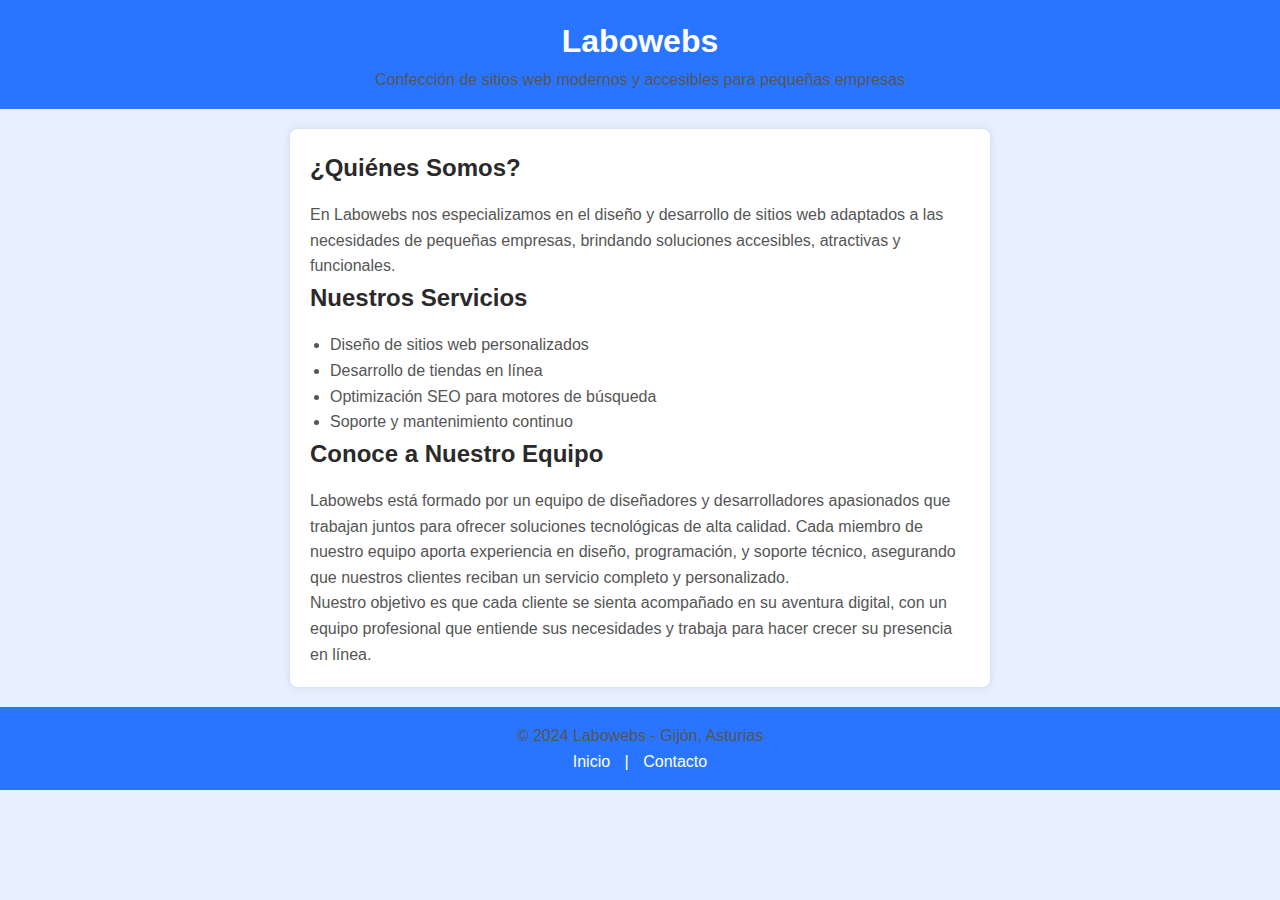
==== index.html @ 08e4ab79 "Primer commit" ====
<!DOCTYPE html>
<html lang="es">
<head>
    <meta charset="UTF-8">
    <meta name="viewport" content="width=device-width, initial-scale=1.0">
    <title>Labowebs - Sitios Web para Pequeñas Empresas</title>
    <link rel="stylesheet" href="css/estilos.css">
</head>
<body>
    <header>
        <h1>Labowebs</h1>
        <p>Confección de sitios web modernos y accesibles para pequeñas empresas</p>
    </header>

    <section class="about">
        <h2>¿Quiénes Somos?</h2>
        <p>En Labowebs nos especializamos en el diseño y desarrollo de sitios web adaptados a las necesidades de pequeñas empresas, brindando soluciones accesibles, atractivas y funcionales.</p>

        <h2>Nuestros Servicios</h2>
        <ul>
            <li>Diseño de sitios web personalizados</li>
            <li>Desarrollo de tiendas en línea</li>
            <li>Optimización SEO para motores de búsqueda</li>
            <li>Soporte y mantenimiento continuo</li>
        </ul>

        <h2>Conoce a Nuestro Equipo</h2>
        <p>Labowebs está formado por un equipo de diseñadores y desarrolladores apasionados que trabajan juntos para ofrecer soluciones tecnológicas de alta calidad. Cada miembro de nuestro equipo aporta experiencia en diseño, programación, y soporte técnico, asegurando que nuestros clientes reciban un servicio completo y personalizado.</p>
        <p>Nuestro objetivo es que cada cliente se sienta acompañado en su aventura digital, con un equipo profesional que entiende sus necesidades y trabaja para hacer crecer su presencia en línea.</p>
    </section>

    <footer>
        <p>© 2024 Labowebs - Gijón, Asturias</p>
        <nav>
            <a href="index.html">Inicio</a> | <a href="contacto.html">Contacto</a>
        </nav>
    </footer>
</body>
</html>
---- css/estilos.css ----
* {
    margin: 0;
    padding: 0;
    box-sizing: border-box;
}

body {
    font-family: Arial, sans-serif;
    color: #2a2a2a;
    line-height: 1.6;
    background-color: #e6f0ff;
    display: flex;
    flex-direction: column;
    min-height: 100vh;
}

header, footer {
    background-color: #2a75ff;
    color: #ffffff;
    text-align: center;
    padding: 1em 0;
}

header h1, footer p {
    margin: 0;
}

section.about, section.contact-form, section.map {
    margin: 20px auto;
    max-width: 700px;
    padding: 20px;
    background: #ffffff;
    border-radius: 8px;
    box-shadow: 0 0 10px rgba(0, 0, 0, 0.1);
}

h2 {
    color: #2a2a2a;
    margin-bottom: 15px;
}

p, li {
    color: #555;
}

ul {
    list-style-type: disc;
    padding-left: 20px;
}

label {
    display: block;
    margin: 10px 0 5px;
    color: #333;
}

input, textarea, button {
    width: 100%;
    padding: 10px;
    margin: 5px 0;
    border-radius: 4px;
    border: 1px solid #cce0ff;
    font-size: 16px;
}

input:focus, textarea:focus {
    border-color: #2a75ff;
    outline: none;
}

button {
    background-color: #2a75ff;
    color: #fff;
    cursor: pointer;
    border: none;
    transition: background 0.3s;
    font-size: 16px;
}

button:hover {
    background-color: #1a5bd4;
}

nav a {
    color: #ffffff;
    text-decoration: none;
    margin: 0 10px;
}

nav a:hover {
    text-decoration: underline;
}
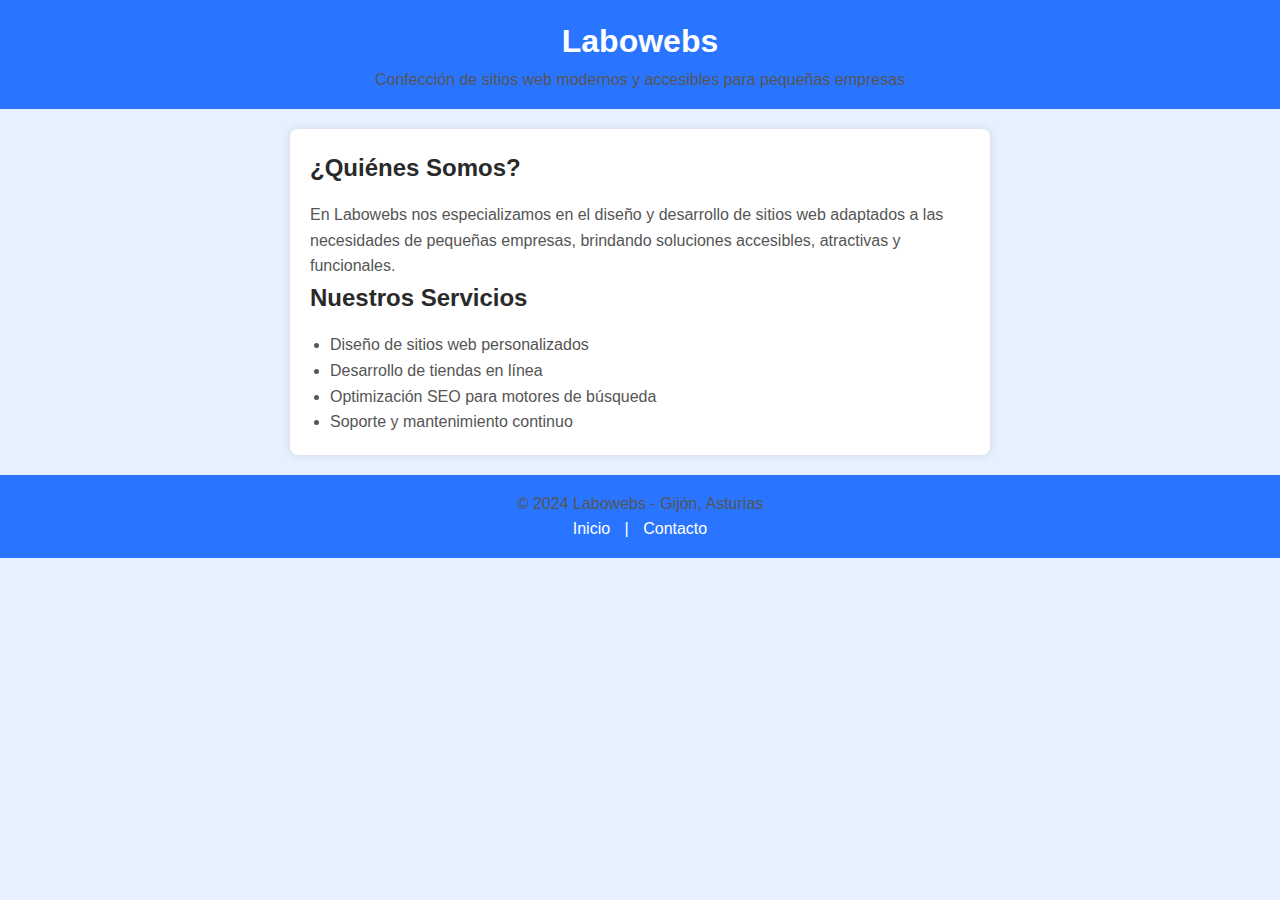
==== commit 246973c1: "Cambios ficheros" ====
--- a/index.html
+++ b/index.html
@@ -24,10 +24,7 @@
             <li>Soporte y mantenimiento continuo</li>
         </ul>
 
-        <h2>Conoce a Nuestro Equipo</h2>
-        <p>Labowebs está formado por un equipo de diseñadores y desarrolladores apasionados que trabajan juntos para ofrecer soluciones tecnológicas de alta calidad. Cada miembro de nuestro equipo aporta experiencia en diseño, programación, y soporte técnico, asegurando que nuestros clientes reciban un servicio completo y personalizado.</p>
-        <p>Nuestro objetivo es que cada cliente se sienta acompañado en su aventura digital, con un equipo profesional que entiende sus necesidades y trabaja para hacer crecer su presencia en línea.</p>
-    </section>
+        </section>
 
     <footer>
         <p>© 2024 Labowebs - Gijón, Asturias</p>
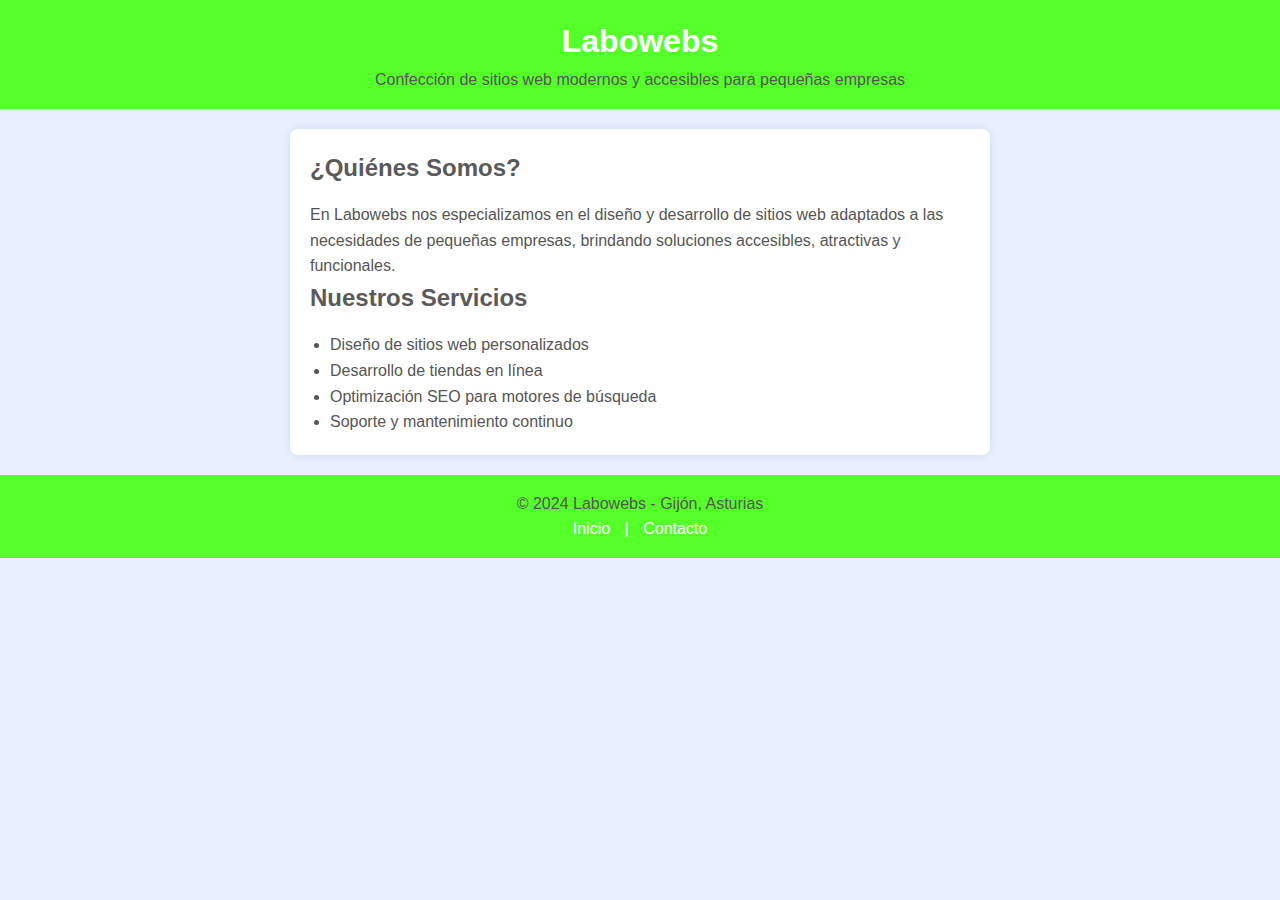
==== commit ad97c8dc: "Añadido autor al index" ====
--- a/index.html
+++ b/index.html
@@ -7,6 +7,7 @@
     <link rel="stylesheet" href="css/estilos.css">
 </head>
 <body>
+    <!-- Autor: Adrián Fernánde Díaz -->
     <header>
         <h1>Labowebs</h1>
         <p>Confección de sitios web modernos y accesibles para pequeñas empresas</p>
--- a/css/estilos.css
+++ b/css/estilos.css
@@ -6,7 +6,7 @@
 
 body {
     font-family: Arial, sans-serif;
-    color: #2a2a2a;
+    color: #5a5a5a;
     line-height: 1.6;
     background-color: #e6f0ff;
     display: flex;
@@ -15,7 +15,7 @@
 }
 
 header, footer {
-    background-color: #2a75ff;
+    background-color: #55ff2a;
     color: #ffffff;
     text-align: center;
     padding: 1em 0;
@@ -35,7 +35,7 @@
 }
 
 h2 {
-    color: #2a2a2a;
+    color: #5a5a5a;
     margin-bottom: 15px;
 }
 
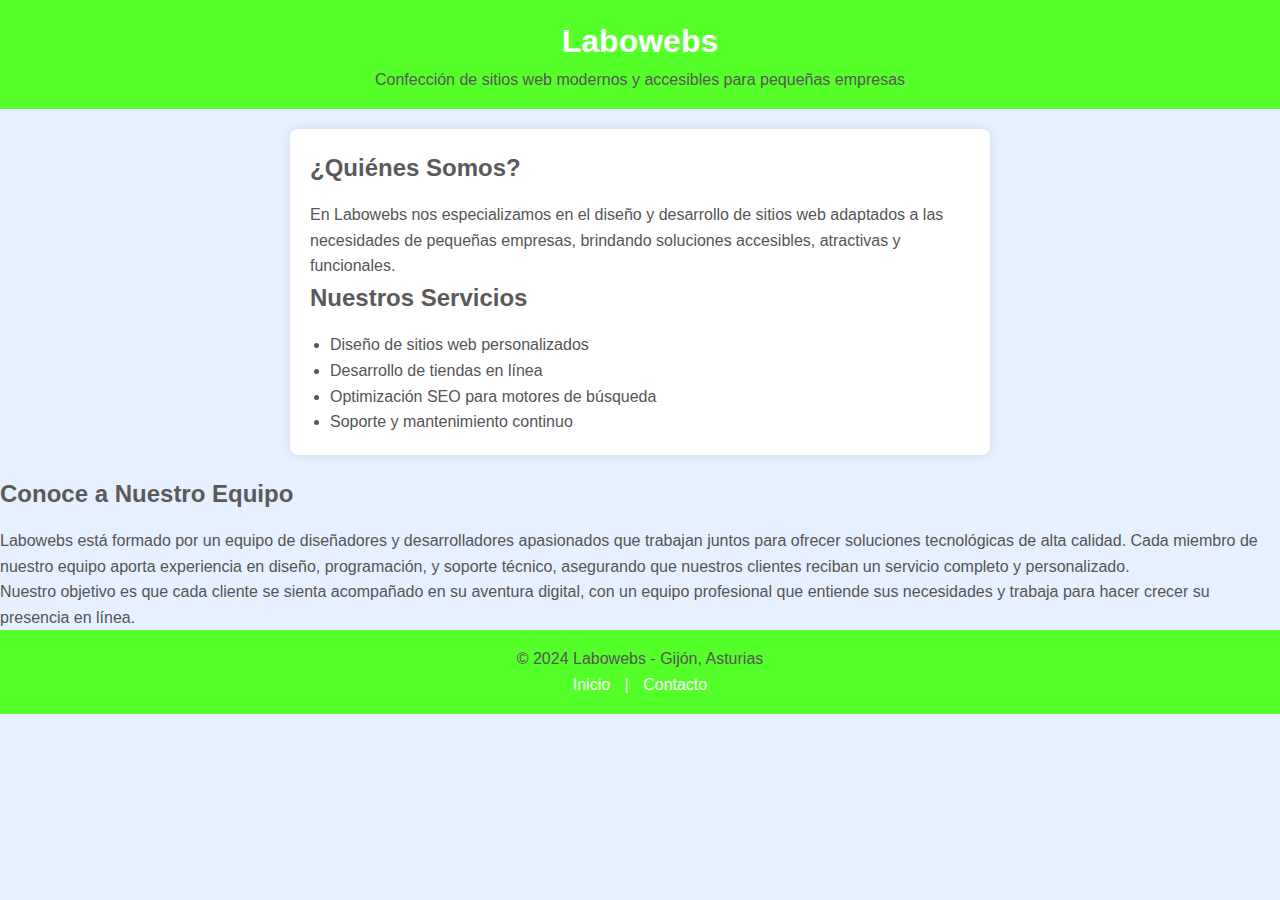
==== commit ba90349f: "Añadido código en el index" ====
--- a/index.html
+++ b/index.html
@@ -1,11 +1,13 @@
 <!DOCTYPE html>
 <html lang="es">
+
 <head>
     <meta charset="UTF-8">
     <meta name="viewport" content="width=device-width, initial-scale=1.0">
     <title>Labowebs - Sitios Web para Pequeñas Empresas</title>
     <link rel="stylesheet" href="css/estilos.css">
 </head>
+
 <body>
     <!-- Autor: Adrián Fernánde Díaz -->
     <header>
@@ -14,8 +16,10 @@
     </header>
 
     <section class="about">
+
         <h2>¿Quiénes Somos?</h2>
-        <p>En Labowebs nos especializamos en el diseño y desarrollo de sitios web adaptados a las necesidades de pequeñas empresas, brindando soluciones accesibles, atractivas y funcionales.</p>
+        <p>En Labowebs nos especializamos en el diseño y desarrollo de sitios web adaptados a las necesidades de
+            pequeñas empresas, brindando soluciones accesibles, atractivas y funcionales.</p>
 
         <h2>Nuestros Servicios</h2>
         <ul>
@@ -25,7 +29,16 @@
             <li>Soporte y mantenimiento continuo</li>
         </ul>
 
-        </section>
+    </section>
+    <h2>Conoce a Nuestro Equipo</h2>
+    <p>Labowebs está formado por un equipo de diseñadores y
+        desarrolladores apasionados que trabajan juntos para ofrecer soluciones
+        tecnológicas de alta calidad. Cada miembro de nuestro equipo aporta
+        experiencia en diseño, programación, y soporte técnico, asegurando que
+        nuestros clientes reciban un servicio completo y personalizado.</p>
+    <p>Nuestro objetivo es que cada cliente se sienta acompañado en su
+        aventura digital, con un equipo profesional que entiende sus necesidades y
+        trabaja para hacer crecer su presencia en línea.</p>
 
     <footer>
         <p>© 2024 Labowebs - Gijón, Asturias</p>
@@ -34,5 +47,5 @@
         </nav>
     </footer>
 </body>
-</html>
 
+</html>